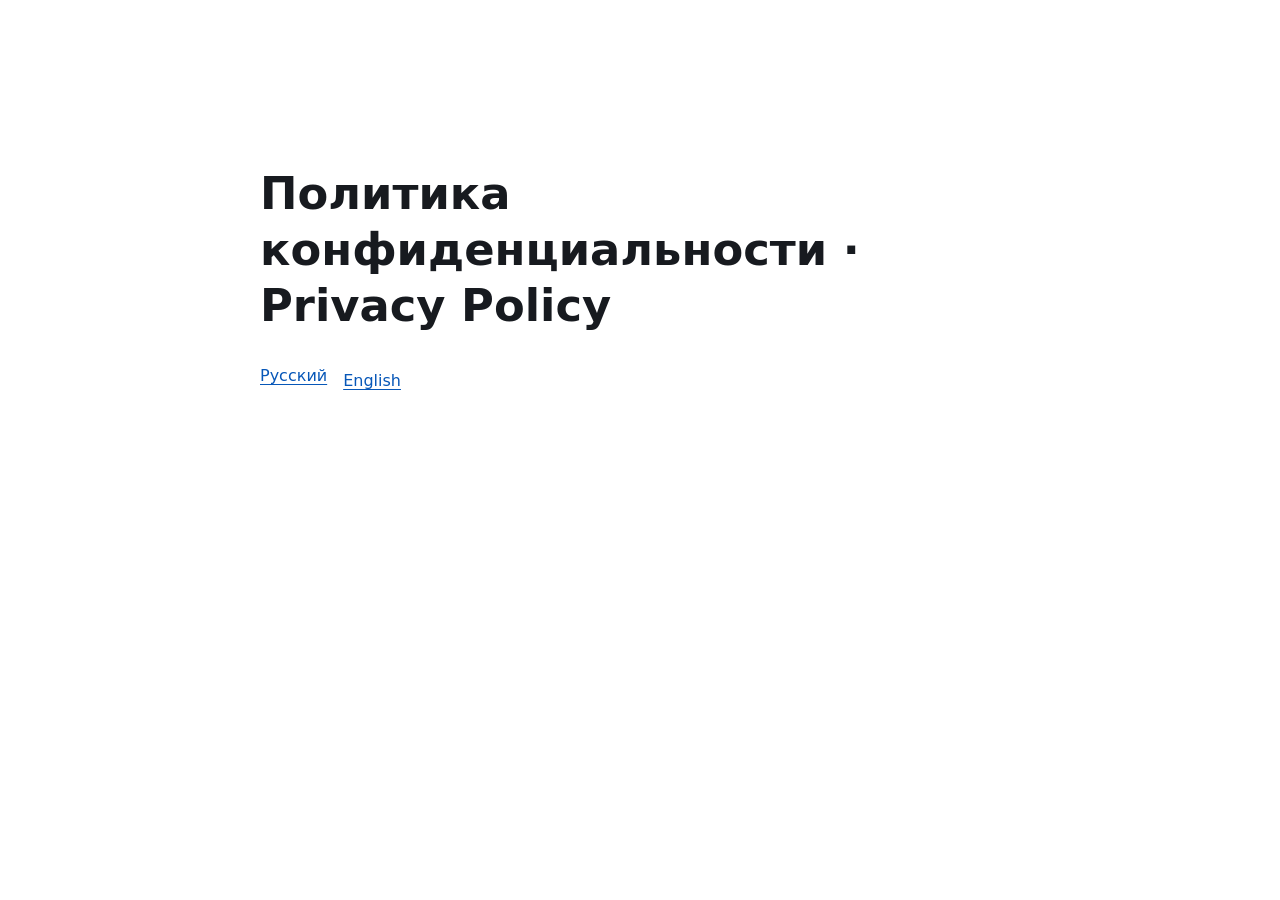
==== index.html @ 058f90de "docs: publish Intake Tracker privacy policy" ====
<!doctype html>
<html lang="ru">
  <head>
    <meta charset="utf-8">
    <meta name="viewport" content="width=device-width, initial-scale=1">
    <meta name="color-scheme" content="light">
    <title>Трекер приёма · Intake Tracker</title>
    <link rel="stylesheet" href="./assets/site.css">
  </head>
  <body>
    <main class="language-choice">
      <h1>Политика конфиденциальности · Privacy Policy</h1>
      <ul class="language-list"><li><a href="./ru/" lang="ru">Русский</a></li><li><a href="./en/" lang="en">English</a></li></ul>
    </main>
  </body>
</html>
---- assets/site.css ----
:root {
  color-scheme: light;
  font-family: system-ui, -apple-system, BlinkMacSystemFont, "Segoe UI", sans-serif;
  font-size: 16px;
  line-height: 1.6;
  color: #171a1f;
  background: #ffffff;
}

* {
  box-sizing: border-box;
}

body {
  margin: 0;
  background: #ffffff;
}

a {
  color: #0757b8;
  text-underline-offset: 0.16em;
}

a:hover {
  color: #003c82;
}

a:focus-visible {
  outline: 3px solid #f2b705;
  outline-offset: 3px;
}

.site-header,
main,
.site-footer {
  width: min(100% - 2rem, 760px);
  margin-inline: auto;
}

.site-header {
  padding-block: 1.25rem 0;
  text-align: right;
}

.language-nav {
  display: inline-flex;
  gap: 1rem;
}

main {
  padding-block: 1rem 3rem;
}

article {
  overflow-wrap: anywhere;
}

h1,
h2 {
  line-height: 1.25;
  letter-spacing: 0;
}

h1 {
  margin-block: 1.25rem 1rem;
  font-size: clamp(2rem, 7vw, 2.8rem);
}

h2 {
  margin-block: 2.25rem 0.75rem;
  font-size: 1.45rem;
  scroll-margin-top: 1rem;
}

p,
ul {
  margin-block: 0.8rem;
}

li + li {
  margin-top: 0.35rem;
}

code {
  padding: 0.1rem 0.3rem;
  border-radius: 4px;
  background: #f1f3f5;
  font-family: ui-monospace, SFMono-Regular, Consolas, monospace;
  font-size: 0.9em;
}

.toc {
  margin-block: 1.75rem 2.25rem;
  padding-block: 1rem;
  border-block: 1px solid #d9dde3;
}

.toc-title {
  margin: 0 0 0.5rem;
  font-weight: 700;
}

.toc ul {
  columns: 2 16rem;
  padding-left: 1.25rem;
}

.site-footer {
  padding-block: 1.5rem 2.5rem;
  border-top: 1px solid #d9dde3;
  color: #4c5561;
  font-size: 0.9rem;
}

.language-choice {
  min-height: 65vh;
  display: grid;
  align-content: center;
}

.language-list {
  display: flex;
  flex-wrap: wrap;
  gap: 1rem;
  padding: 0;
  list-style: none;
}

@media (max-width: 520px) {
  .site-header,
  main,
  .site-footer {
    width: min(100% - 1.25rem, 760px);
  }

  .toc ul {
    columns: 1;
  }
}

@media print {
  .site-header,
  .language-nav {
    display: none;
  }

  main,
  .site-footer {
    width: 100%;
  }

  article a[href^="http"]::after {
    content: " (" attr(href) ")";
    font-size: 0.85em;
  }
}
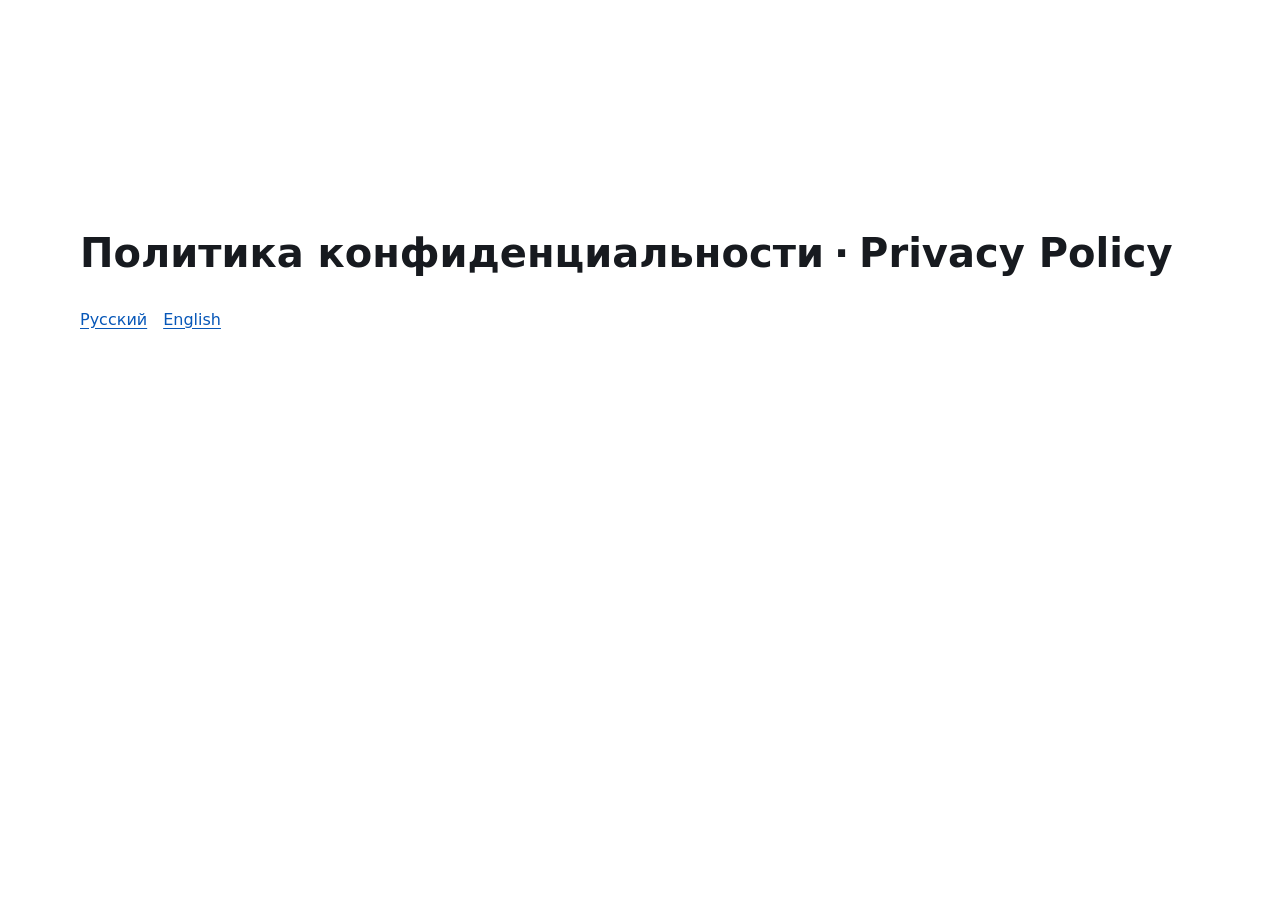
==== commit a2e1b2b6: "fix: align privacy language choices" ====
--- a/index.html
+++ b/index.html
@@ -9,7 +9,7 @@
   </head>
   <body>
     <main class="language-choice">
-      <h1>Политика конфиденциальности · Privacy Policy</h1>
+      <h1 class="language-choice-title"><span lang="ru">Политика конфиденциальности</span> <span class="language-choice-separator" aria-hidden="true">·</span> <span lang="en">Privacy Policy</span></h1>
       <ul class="language-list"><li><a href="./ru/" lang="ru">Русский</a></li><li><a href="./en/" lang="en">English</a></li></ul>
     </main>
   </body>
--- a/assets/site.css
+++ b/assets/site.css
@@ -113,9 +113,23 @@
 }
 
 .language-choice {
+  width: min(100% - 2rem, 1120px);
   min-height: 65vh;
   display: grid;
   align-content: center;
+}
+
+.language-choice-title {
+  min-width: 0;
+  display: flex;
+  flex-wrap: wrap;
+  align-items: baseline;
+  column-gap: 0.25em;
+  font-size: clamp(1.75rem, 4vw, 2.5rem);
+}
+
+.language-choice-title > span {
+  white-space: nowrap;
 }
 
 .language-list {
@@ -124,6 +138,22 @@
   gap: 1rem;
   padding: 0;
   list-style: none;
+}
+
+.language-list > li + li {
+  margin-top: 0;
+}
+
+.download-page { min-height: 65vh; display: grid; justify-items: center; align-content: center; gap: 1rem; text-align: center; }
+.download-icon { width: min(144px, 40vw); height: auto; border-radius: 24%; }
+.store-list { display: grid; gap: 0.75rem; }
+.store-badge { display: block; max-width: min(188px, 75vw); height: auto; }
+
+@media (max-width: 640px) {
+  .language-choice-title > [lang="ru"] {
+    min-width: 0;
+    white-space: normal;
+  }
 }
 
 @media (max-width: 520px) {
